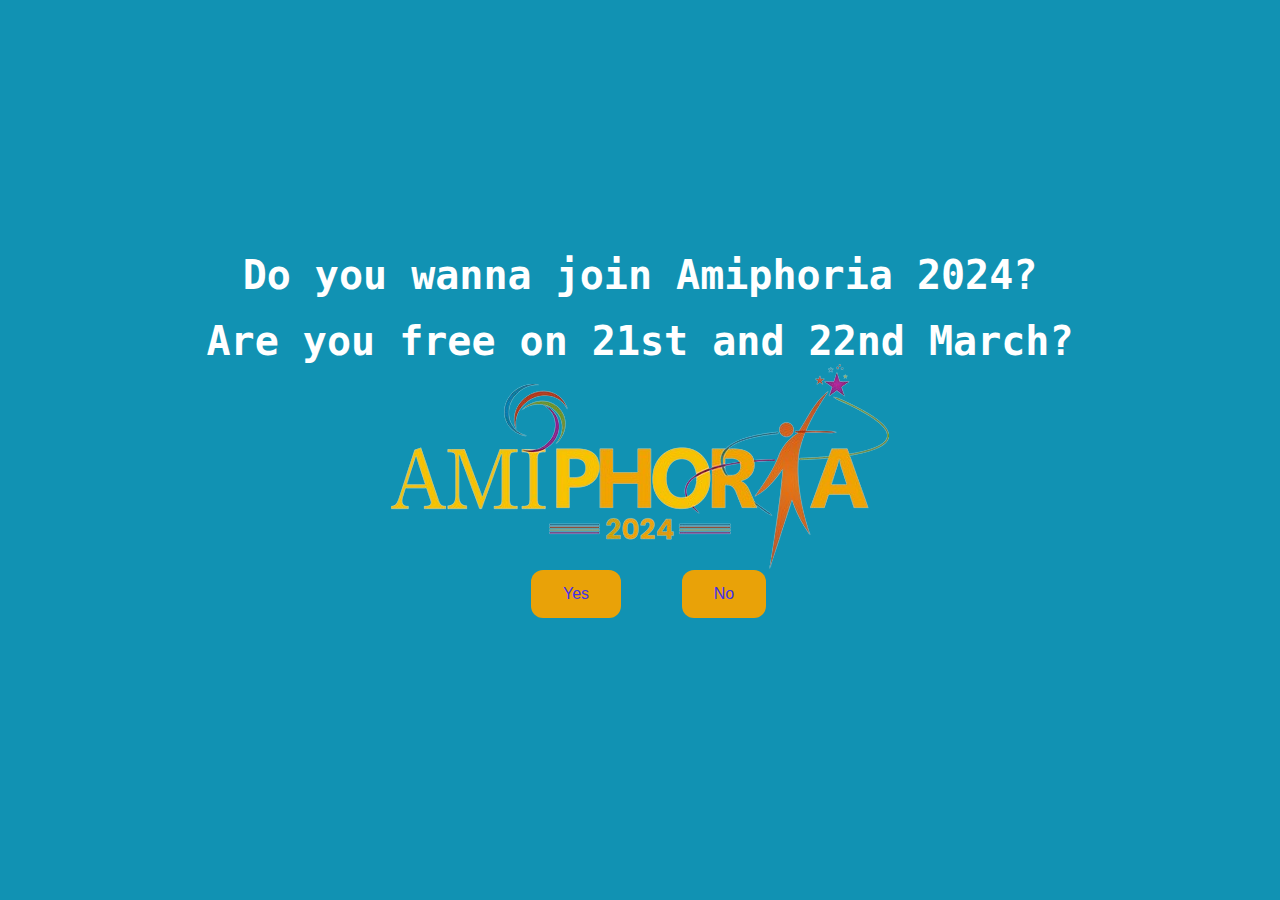
==== index.html @ 3fd23afc "first commit" ====
<!DOCTYPE html>
<html lang="en">
    <head>
        <link rel="stylesheet" href="./styles.css">
        
    </head> 
    <body>
        <div class="container">
            <div >
                <h1 class = "header_text">Do you wanna join Amiphoria 2024?</h1>
                <h1 class = "header_text">Are you free on 21st and 22nd March?</h1>
            </div>
            <div class="gif_container">
            <a href="https://www.linkedin.com/in/shubhankar-tiwary-5805bb266/" target="_blank">
                <img src="Amiphoria-2024-removebg-preview.png" alt="Cute animated illustration">
            </a>
            </div>
            <div class = "buttons">
                <button class="btn" id = "yesButton" onclick="nextPage()">Yes</button>
                <button class="btn" id="noButton" onmouseover="moveButton()" onclick="moveButton()">No</button>
                <script>
                    function nextPage() {
                        window.location.href = "yes.html";
                    }
                    
                    function moveButton() {
                        var x = Math.random() * (window.innerWidth - document.getElementById('noButton').offsetWidth) - 85;
                        var y = Math.random() * (window.innerHeight - document.getElementById('noButton').offsetHeight) - 48;
                        document.getElementById('noButton').style.left = `${x}px`;
                        document.getElementById('noButton').style.top = `${y}px`;
                    }
                </script> 
            </div>
        </div>
       
    </body> 
</html>
---- styles.css ----
body {
    display: flex;
    justify-content: center;
    align-items: center;
    height: 90vh;
    background-color: rgb(17, 146, 179);
}

#noButton {
    position: absolute;
    margin-left: 150px;
    transition: 0.5s;
}

#yesButton {
    position: absolute;
    margin-right: 150px;
}

.header_text {
    font-family: monospace  ;
    font-size: 40px;
    font-weight: bold;
    color: rgb(255, 255, 255);
    text-align: center;
    margin-top: 20px;
    margin-bottom: 0;
}

.buttons {
    display: flex;
    flex-direction: row;
    justify-content: center;
    align-items: center;
    margin-top: 20px;
    margin-left: 20px;
}

.btn {
    background-color: #e9a208;
    color: rgb(67, 48, 233);
    padding: 15px 32px;
    text-align: center;
    display: inline-block;
    font-size: 16px;
    margin: 4px 2px;
    cursor: pointer;
    border: none;
    border-radius: 12px;
    transition: background-color 0.3s ease;
}

.gif_container {
    display: flex;
    justify-content: center;
    align-items: center;
}

@media only screen and (max-width: 320px) and (max-height: 568px) {
    body {
        height: 100vh;
    }

    .header_text {
        font-size: 20px;
    }

    img {
        height: 60vh;
    }

    .btn {
        padding: 10px 18px;
        font-size: 12px;
    }
}

@media only screen and (max-width: 414px) and (max-height: 736px) {
    body {
        height: 90vh;
    }

    .header_text {
        font-size: 28px;
    }

    img {
        height: 60vh;
    }

    .btn {
        padding: 15px 25px;
        font-size: 14px;
    }
}
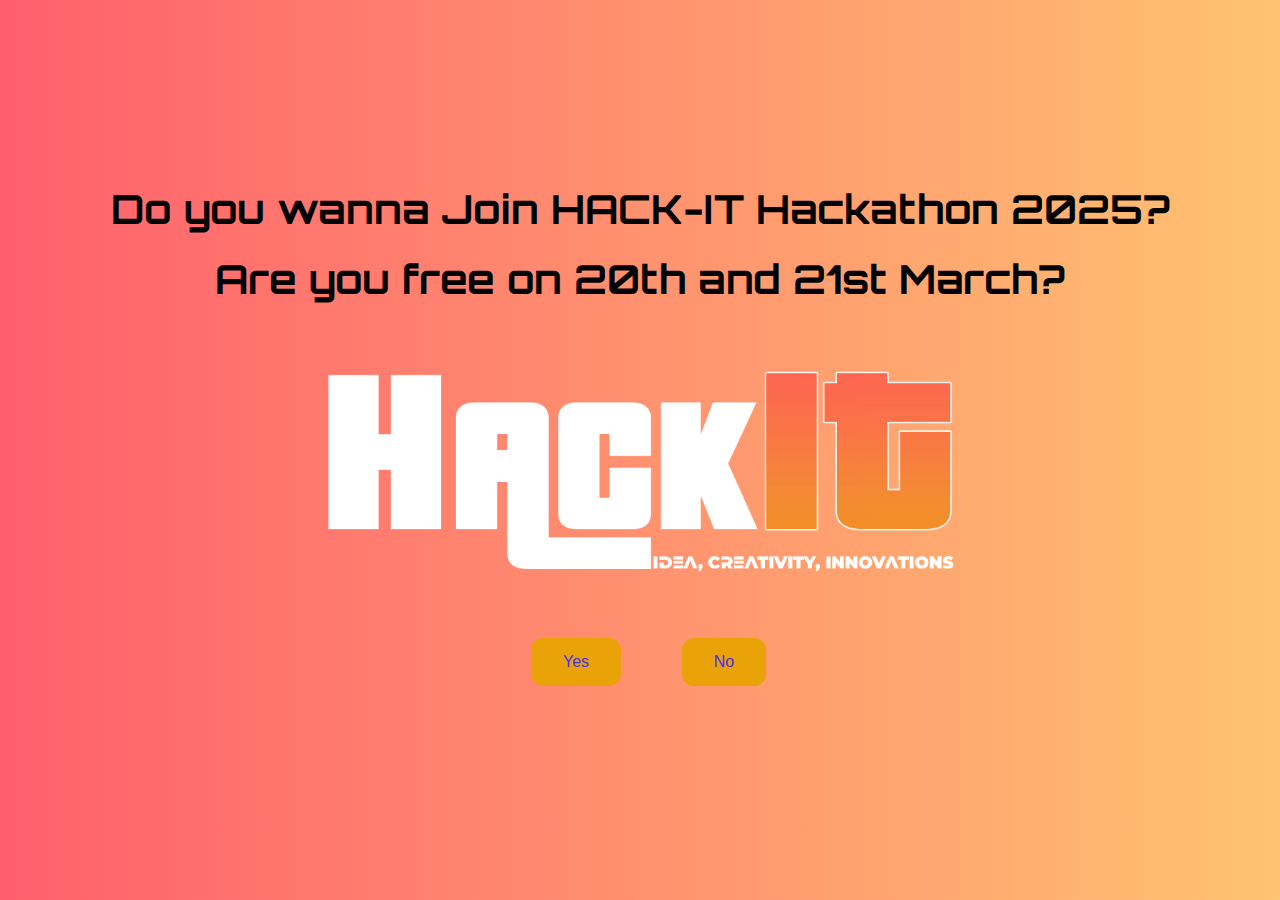
==== commit ad3f2b40: "2nd commit" ====
--- a/index.html
+++ b/index.html
@@ -7,12 +7,12 @@
     <body>
         <div class="container">
             <div >
-                <h1 class = "header_text">Do you wanna join Amiphoria 2024?</h1>
-                <h1 class = "header_text">Are you free on 21st and 22nd March?</h1>
+                <h1 class = "header_text">Do you wanna Join HACK-IT Hackathon 2025?</h1>
+                <h2 class = "header_text">Are you free on 20th and 21st March?</h2>
             </div>
             <div class="gif_container">
-            <a href="https://www.linkedin.com/in/shubhankar-tiwary-5805bb266/" target="_blank">
-                <img src="Amiphoria-2024-removebg-preview.png" alt="Cute animated illustration">
+            <a href="https://github.com/SHUBHANKARPOLYGON" target="_blank">
+                <img src="bg_remove_logo_2.png" alt="Cute animated illustration">
             </a>
             </div>
             <div class = "buttons">
--- a/styles.css
+++ b/styles.css
@@ -1,95 +1,109 @@
+@import url('https://fonts.googleapis.com/css2?family=Orbitron:wght@400;700&display=swap');
+
+.font-orbitron {
+  font-family: 'Orbitron', sans-serif;
+}
+
 body {
-    display: flex;
-    justify-content: center;
-    align-items: center;
-    height: 90vh;
-    background-color: rgb(17, 146, 179);
+  display: flex;
+  justify-content: center;
+  align-items: center;
+  height: 90vh;
+  background: linear-gradient(to right, #ff5f6d, #ffc371); /* Vibrant gradient */
+  flex-direction: column; /* Ensure content is stacked vertically */
 }
 
 #noButton {
-    position: absolute;
-    margin-left: 150px;
-    transition: 0.5s;
+  position: absolute;
+  margin-left: 150px;
+  transition: 0.5s;
 }
 
 #yesButton {
-    position: absolute;
-    margin-right: 150px;
+  position: absolute;
+  margin-right: 150px;
 }
 
 .header_text {
-    font-family: monospace  ;
-    font-size: 40px;
-    font-weight: bold;
-    color: rgb(255, 255, 255);
-    text-align: center;
-    margin-top: 20px;
-    margin-bottom: 0;
+  font-family: orbitron;
+  font-size: 40px;
+  font-weight: bold;
+  color: rgb(2, 2, 2);
+  text-align: center;
+  margin-top: 20px;
+  margin-bottom: 0;
 }
 
 .buttons {
-    display: flex;
-    flex-direction: row;
-    justify-content: center;
-    align-items: center;
-    margin-top: 20px;
-    margin-left: 20px;
+  display: flex;
+  flex-direction: row;
+  justify-content: center;
+  align-items: center;
+  margin-top: 20px;
+  margin-left: 20px;
 }
 
 .btn {
-    background-color: #e9a208;
-    color: rgb(67, 48, 233);
-    padding: 15px 32px;
-    text-align: center;
-    display: inline-block;
-    font-size: 16px;
-    margin: 4px 2px;
-    cursor: pointer;
-    border: none;
-    border-radius: 12px;
-    transition: background-color 0.3s ease;
+  background-color: #e9a208;
+  color: rgb(67, 48, 233);
+  padding: 15px 32px;
+  text-align: center;
+  display: inline-block;
+  font-size: 16px;
+  margin: 4px 2px;
+  cursor: pointer;
+  border: none;
+  border-radius: 12px;
+  transition: background-color 0.3s ease;
 }
 
 .gif_container {
-    display: flex;
-    justify-content: center;
-    align-items: center;
+  display: flex;
+  justify-content: center;
+  align-items: center;
+}
+
+img {
+  max-width: 50%; /* Make the logo smaller */
+  height: auto; /* Maintain aspect ratio */
+  display: block; /* Ensures image can be centered */
+  margin: 0 auto; /* Center the image horizontally */
 }
 
 @media only screen and (max-width: 320px) and (max-height: 568px) {
-    body {
-        height: 100vh;
-    }
+  body {
+    height: 100vh;
+  }
 
-    .header_text {
-        font-size: 20px;
-    }
+  .header_text {
+    font-size: 20px;
+  }
 
-    img {
-        height: 60vh;
-    }
+  img {
+    max-width: 40%; /* Further reduce logo size on small screens */
+  }
 
-    .btn {
-        padding: 10px 18px;
-        font-size: 12px;
-    }
+  .btn {
+    padding: 10px 18px;
+    font-size: 12px;
+  }
 }
 
 @media only screen and (max-width: 414px) and (max-height: 736px) {
-    body {
-        height: 90vh;
-    }
+  body {
+    height: 90vh;
+  }
 
-    .header_text {
-        font-size: 28px;
-    }
+  .header_text {
+    font-size: 28px;
+  }
 
-    img {
-        height: 60vh;
-    }
+  img {
+    max-width: 45%; /* Adjust logo size on medium-sized screens */
+  }
 
-    .btn {
-        padding: 15px 25px;
-        font-size: 14px;
-    }
+  .btn {
+    padding: 15px 25px;
+    font-size: 14px;
+  }
 }
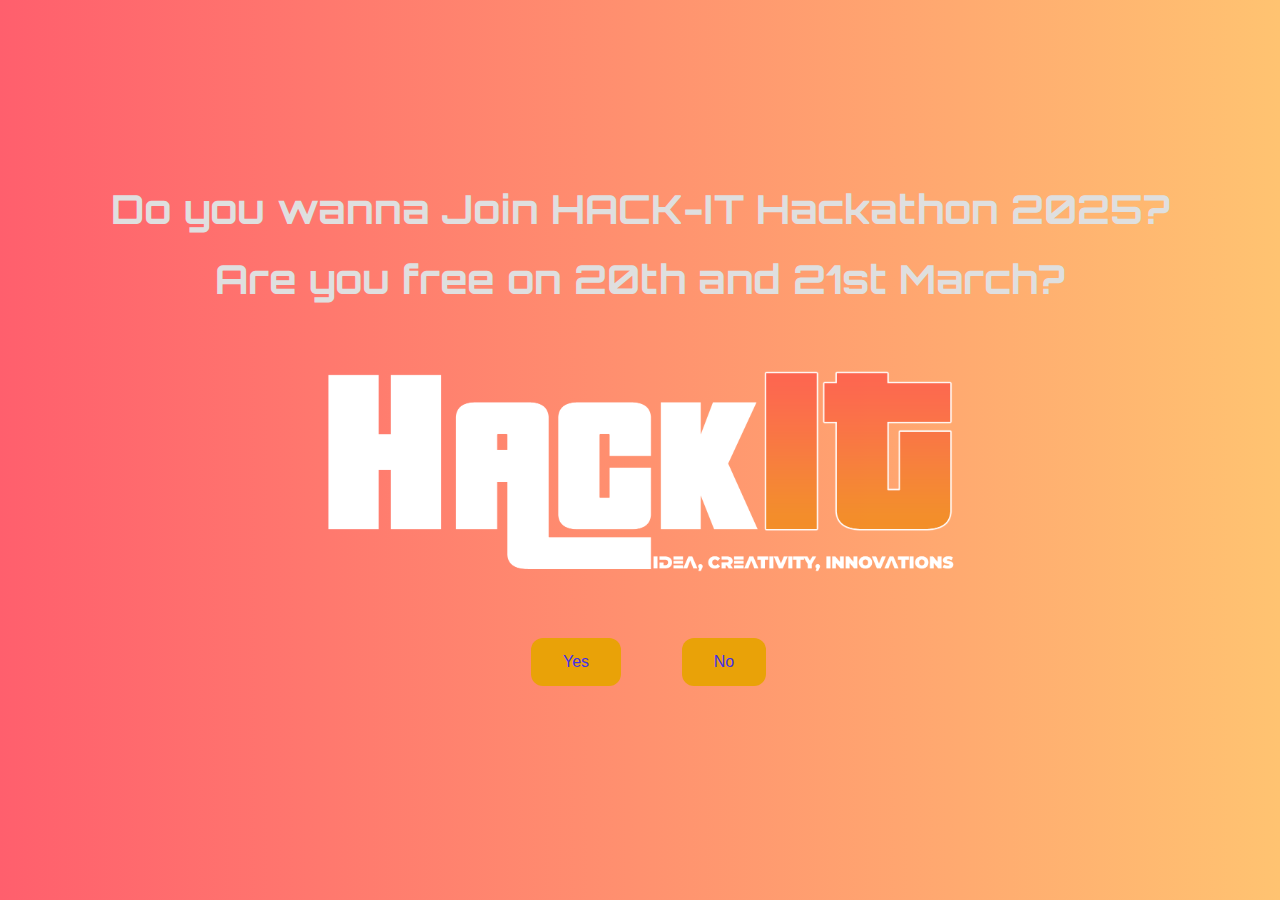
==== commit 508619a9: "4th commit" ====
--- a/index.html
+++ b/index.html
@@ -1,6 +1,8 @@
 <!DOCTYPE html>
 <html lang="en">
-    <head>
+    
+        <title>HACK-IT 25</title>
+        <link rel="icon" href="icon.png" type="image/x-icon">
         <link rel="stylesheet" href="./styles.css">
         
     </head> 
--- a/styles.css
+++ b/styles.css
@@ -28,7 +28,7 @@
   font-family: orbitron;
   font-size: 40px;
   font-weight: bold;
-  color: rgb(2, 2, 2);
+  color: rgb(223, 223, 223);
   text-align: center;
   margin-top: 20px;
   margin-bottom: 0;
